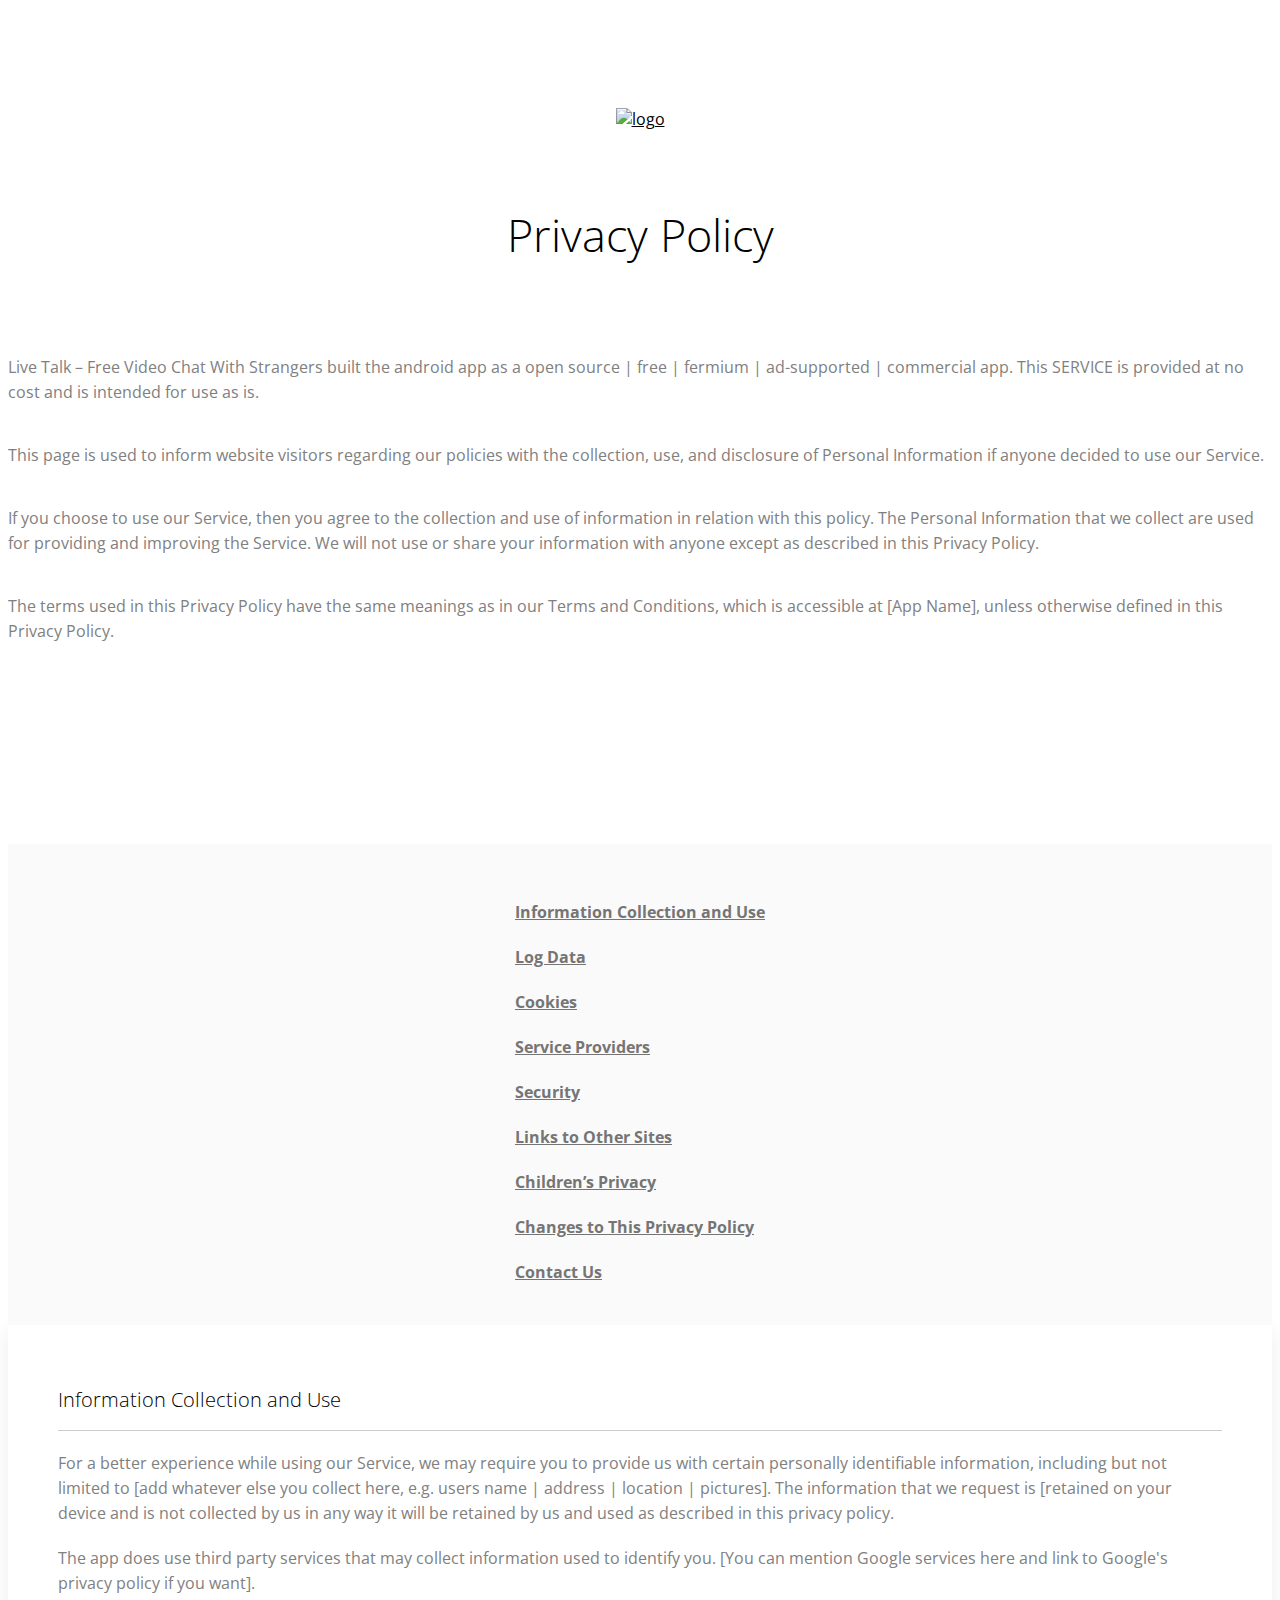
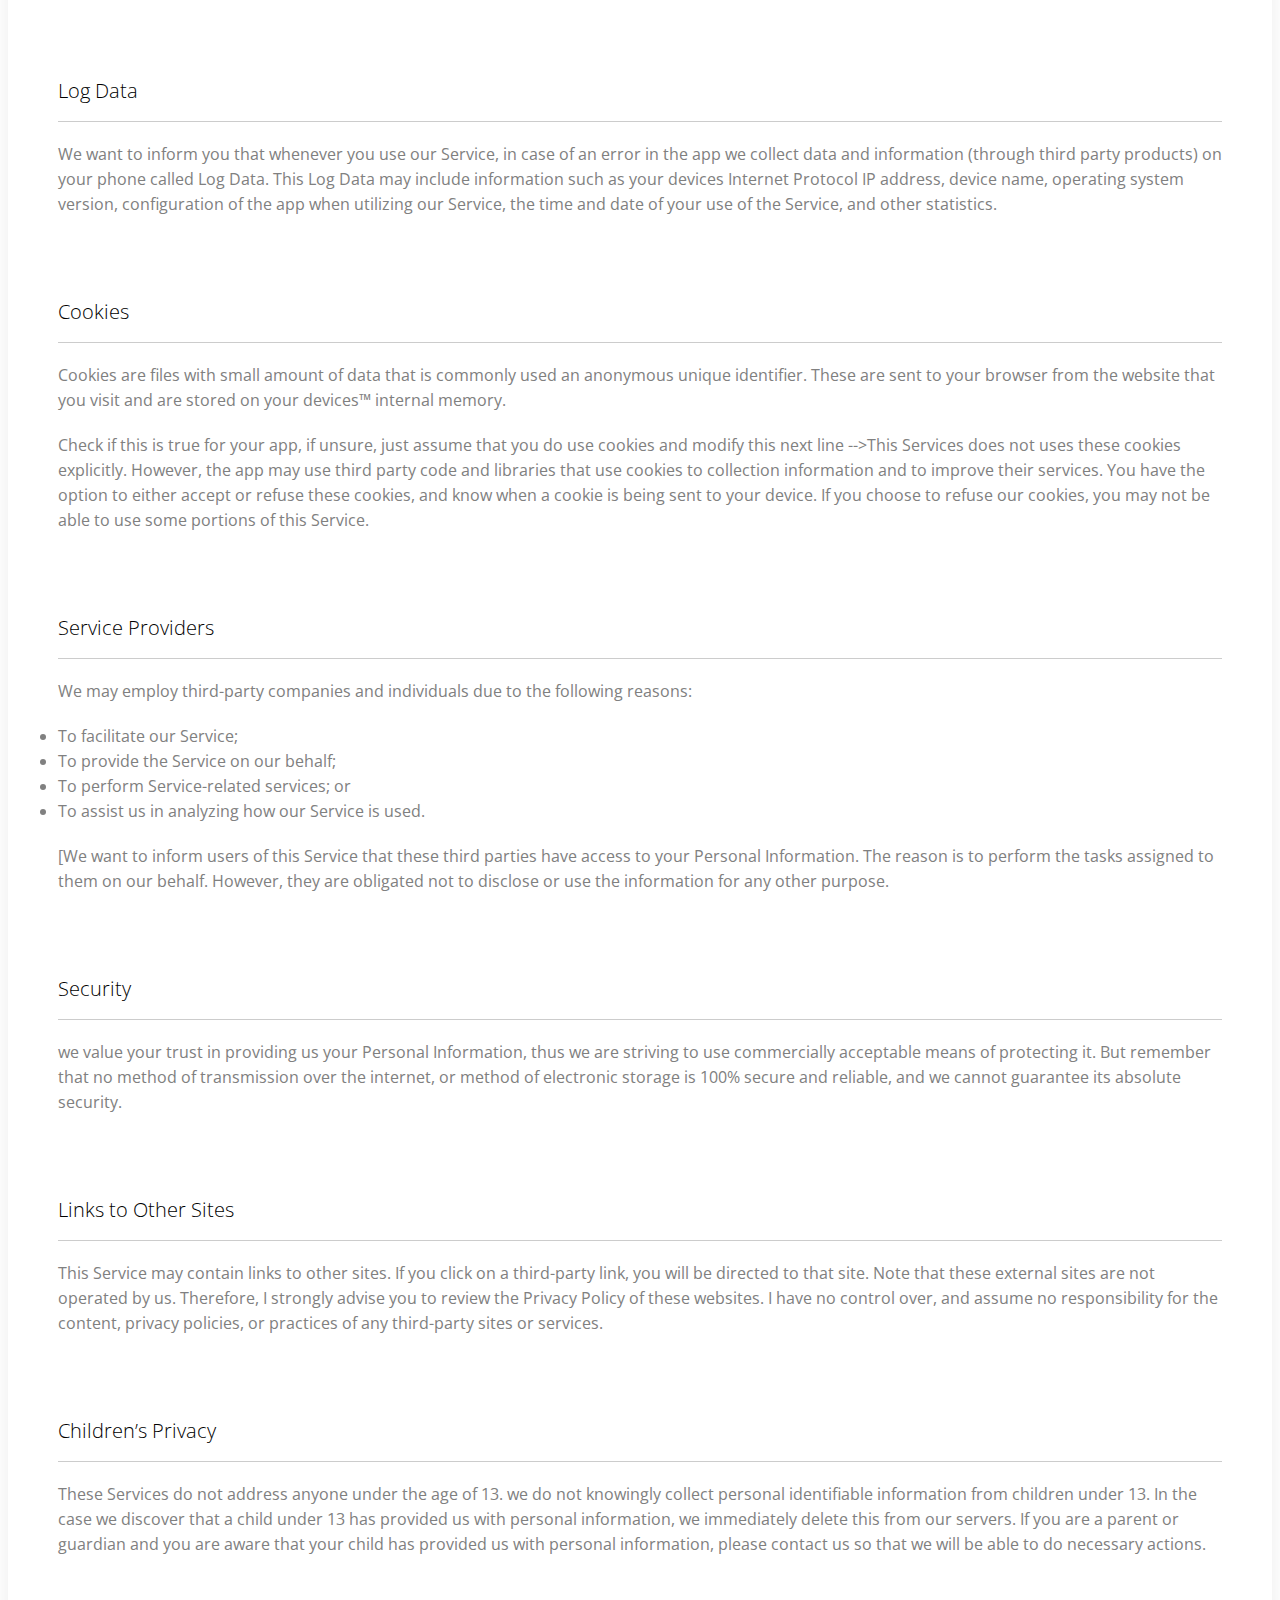
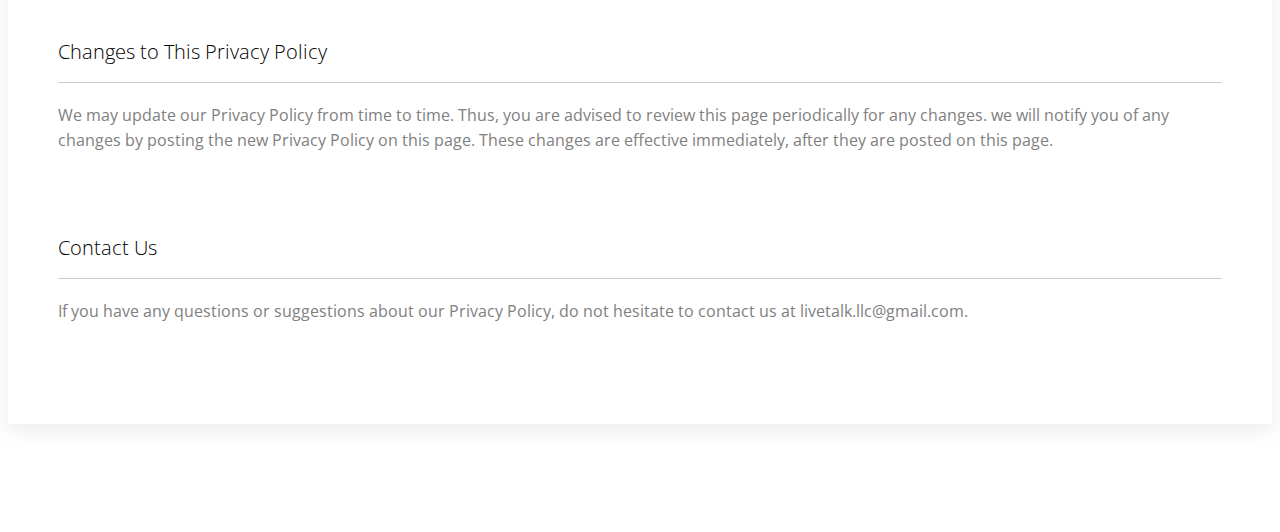
==== privacy-policy.html @ 338dd86b "replace name" ====
<!-- 
THEME: Live Talk – Free Video Chat With Strangers
VERSION: 1.0.0
AUTHOR: Themefisher

HOMEPAGE: https://themefisher.com/products/small-apps-free-app-landing-page-template/
DEMO: https://demo.themefisher.com/small-apps/
GITHUB: https://github.com/themefisher/Small-Apps-Bootstrap-App-Landing-Template

Get HUGO Version : https://themefisher.com/products/small-apps-hugo-app-landing-theme/

WEBSITE: https://themefisher.com
TWITTER: https://twitter.com/themefisher
FACEBOOK: https://www.facebook.com/themefisher
-->

<!DOCTYPE html>
<html lang="en">
<head>

  <!-- Basic Page Needs
  ================================================== -->
  <meta charset="utf-8">
  <title>Live Talk – Free Video Chat With Strangers</title>

  <!-- Mobile Specific Metas
  ================================================== -->
  <meta http-equiv="X-UA-Compatible" content="IE=edge">
  <meta name="description" content="Live Talk – Free Video Chat With Strangers">
  <meta name="viewport" content="width=device-width, initial-scale=1.0, maximum-scale=5.0">
  <meta name="author" content="Livetalk LLC.">
  <meta name="generator" content="Live Talk – Free Video Chat With Strangers">

  <!-- Favicon -->
  <link rel="shortcut icon" type="image/x-icon" href="images/logo_white.png" />
  
  <!-- PLUGINS CSS STYLE -->
  <link rel="stylesheet" href="plugins/bootstrap/bootstrap.min.css">
  <link rel="stylesheet" href="plugins/themify-icons/themify-icons.css">
  <link rel="stylesheet" href="plugins/slick/slick.css">
  <link rel="stylesheet" href="plugins/slick/slick-theme.css">
  <link rel="stylesheet" href="plugins/fancybox/jquery.fancybox.min.css">
  <link rel="stylesheet" href="plugins/aos/aos.css">

  <!-- CUSTOM CSS -->
  <link href="css/style.css" rel="stylesheet">

</head>

<body class="body-wrapper" data-spy="scroll" data-target=".privacy-nav">

<!--================================
=            Page Title            =
=================================-->

<section class="section page-title">
	<div class="container">
		<div class="row">
			<div class="col-sm-12 m-auto">
                <div class="logo">
                    <a href="index.html"><img src="images/logo.png" alt="logo"></a>
                </div>
                <br>
                <br>
				<!-- Page Title -->
				<h1>Privacy Policy</h1>
				<!-- Page Description -->
                <br>
                <br>
				<p align="left">Live Talk – Free Video Chat With Strangers built the android app as a open source | free | fermium | ad-supported | commercial app. This SERVICE is provided at no cost and is intended for use as is.</p>
                <br>
                <p align="left">This page is used to inform website visitors regarding our policies with the collection, use, and disclosure of Personal Information if anyone decided to use our Service.</p>
                <br>
                <p align="left">If you choose to use our Service, then you agree to the collection and use of information in relation with this policy. The Personal Information that we collect are used for providing and improving the Service. We will not use or share your information with anyone except as described in this Privacy Policy.</p>
                <br>
                <p align="left">The terms used in this Privacy Policy have the same meanings as in our Terms and Conditions, which is accessible at [App Name], unless otherwise defined in this Privacy Policy.</p>
			</div>
		</div>
	</div>
</section>

<!--====  End of Page Title  ====-->


<!--====================================
=            Privacy Policy            =
=====================================-->
<section class="privacy section pt-0">
	<div class="container">
		<div class="row">
			<div class="col-lg-4">
				<nav class="privacy-nav">
					<ul>
						<li><a class="nav-link scrollTo" href="#Information Collection and Use" class="scrollTo"> Information Collection and Use</a></li>
						<li><a class="nav-link scrollTo" href="#Log Data" class="scrollTo"> Log Data</a></li>
						<li><a class="nav-link scrollTo" href="#Cookies" class="scrollTo"> Cookies</a></li>
						<li><a class="nav-link scrollTo" href="#Service Providers" class="scrollTo"> Service Providers</a></li>
						<li><a class="nav-link scrollTo" href="#Security" class="scrollTo"> Security</a></li>
						<li><a class="nav-link scrollTo" href="#Links to Other Sites" class="scrollTo"> Links to Other Sites</a></li>
						<li><a class="nav-link scrollTo" href="#Children’s Privacy" class="scrollTo"> Children’s Privacy</a></li>
						<li><a class="nav-link scrollTo" href="#Changes to This Privacy Policy" class="scrollTo"> Changes to This Privacy Policy</a></li>
						<li><a class="nav-link scrollTo" href="#Contact Us" class="scrollTo"> Contact Us</a></li>
					</ul>
				</nav>
			</div>
			<div class="col-lg-8">
				<div class="block">
					<!-- User License -->
					<div id="Information Collection and Use" class="policy-item">
						<div class="title">
							<h3>Information Collection and Use</h3>
						</div>
						<div class="policy-details">
							<p>For a better experience while using our Service, we may require you to provide us with certain personally identifiable information, including but not limited to [add whatever else you collect here, e.g. users name | address | location | pictures]. The information that we request is [retained on your device and is not collected by us in any way it will be retained by us and used as described in this privacy policy.</p>
							<p>The app does use third party services that may collect information used to identify you. [You can mention Google services here and link to Google's privacy policy if you want]. </p>
						</div>
					</div>
					<!-- Disclaimer -->
					<div id="Log Data" class="policy-item">
						<div class="title">
							<h3>Log Data</h3>
						</div>
						<div class="policy-details">
							<p>We want to inform you that whenever you use our Service, in case of an error in the app we collect data and information (through third party products) on your phone called Log Data. This Log Data may include information such as your devices Internet Protocol IP address, device name, operating system version, configuration of the app when utilizing our Service, the time and date of your use of the Service, and other statistics.</p>
						</div>
					</div>
					<!-- Limitations -->
					<div id="Cookies" class="policy-item">
						<div class="title">
							<h3>Cookies</h3>
						</div>
						<div class="policy-details">
							<p>Cookies are files with small amount of data that is commonly used an anonymous unique identifier. These are sent to your browser from the website that you visit and are stored on your devices™ internal memory.</p>
							<p>Check if this is true for your app, if unsure, just assume that you do use cookies and modify this next line -->This Services does not uses these cookies explicitly. However, the app may use third party code and libraries that use cookies to collection information and to improve their services. You have the option to either accept or refuse these cookies, and know when a cookie is being sent to your device. If you choose to refuse our cookies, you may not be able to use some portions of this Service.</p>
						</div>
					</div>
					<!-- Governing Law -->
					<div id="Service Providers" class="policy-item">
						<div class="title">
							<h3>Service Providers</h3>
						</div>
						<div class="policy-details">
							<p>We may employ third-party companies and individuals due to the following reasons:</p>
							<li>To facilitate our Service;</li>
							<li>To provide the Service on our behalf;</li>
							<li>To perform Service-related services; or</li>
							<li>To assist us in analyzing how our Service is used.</li>
                            <p></p>
							<p>[We want to inform users of this Service that these third parties have access to your Personal Information. The reason is to perform the tasks assigned to them on our behalf. However, they are obligated not to disclose or use the information for any other purpose.</p>
						</div>
					</div>
					<!-- Governing Law -->
					<div id="Security" class="policy-item">
						<div class="title">
							<h3>Security</h3>
						</div>
						<div class="policy-details">
							<p>we value your trust in providing us your Personal Information, thus we are striving to use commercially acceptable means of protecting it. But remember that no method of transmission over the internet, or method of electronic storage is 100% secure and reliable, and we cannot guarantee its absolute security.</p>
						</div>
					</div>
					<!-- Governing Law -->
					<div id="Links to Other Sites" class="policy-item">
						<div class="title">
							<h3>Links to Other Sites</h3>
						</div>
						<div class="policy-details">
							<p>This Service may contain links to other sites. If you click on a third-party link, you will be directed to that site. Note that these external sites are not operated by us. Therefore, I strongly advise you to review the Privacy Policy of these websites. I have no control over, and assume no responsibility for the content, privacy policies, or practices of any third-party sites or services.</p>
						</div>
					</div>
					<!-- Governing Law -->
					<div id="Children’s Privacy" class="policy-item">
						<div class="title">
							<h3>Children’s Privacy</h3>
						</div>
						<div class="policy-details">
							<p>These Services do not address anyone under the age of 13. we do not knowingly collect personal identifiable information from children under 13. In the case we discover that a child under 13 has provided us with personal information, we immediately delete this from our servers. If you are a parent or guardian and you are aware that your child has provided us with personal information, please contact us so that we will be able to do necessary actions.</p>
						</div>
					</div>
					<!-- Governing Law -->
					<div id="Changes to This Privacy Policy" class="policy-item">
						<div class="title">
							<h3>Changes to This Privacy Policy</h3>
						</div>
						<div class="policy-details">
                            <p>We may update our Privacy Policy from time to time. Thus, you are advised to review this page periodically for any changes. we will notify you of any changes by posting the new Privacy Policy on this page. These changes are effective immediately, after they are posted on this page.</p>
						</div>
					</div>
					<!-- Governing Law -->
					<div id="Contact Us" class="policy-item">
						<div class="title">
							<h3>Contact Us</h3>
						</div>
						<div class="policy-details">
							<p>If you have any questions or suggestions about our Privacy Policy, do not hesitate to contact us at livetalk.llc@gmail.com.</p>
						</div>
					</div>
				</div>
			</div>
		</div>
	</div>
</section>
<!--====  End of Privacy Policy  ====-->

<!--============================
=            Footer            =
=============================-->

  <!-- To Top -->
  <div class="scroll-top-to">
    <i class="ti-angle-up"></i>
  </div>
  
  <!-- JAVASCRIPTS -->
  <script src="plugins/jquery/jquery.min.js"></script>
  <script src="plugins/bootstrap/bootstrap.min.js"></script>
  <script src="plugins/slick/slick.min.js"></script>
  <script src="plugins/fancybox/jquery.fancybox.min.js"></script>
  <script src="plugins/syotimer/jquery.syotimer.min.js"></script>
  <script src="plugins/aos/aos.js"></script>
  <!-- google map -->
  <script src="https://maps.googleapis.com/maps/api/js?key=AIzaSyAgeuuDfRlweIs7D6uo4wdIHVvJ0LonQ6g"></script>
  <script src="plugins/google-map/gmap.js"></script>
  
  <script src="js/script.js"></script>
</body>

</html>
---- css/style.css ----
/*
THEME: Live Talk – Free Video Chat With Strangers
VERSION: 1.0.0
AUTHOR: Themefisher

HOMEPAGE: https://themefisher.com/products/small-apps-free-app-landing-page-template/
DEMO: https://demo.themefisher.com/small-apps/
GITHUB: https://github.com/themefisher/Small-Apps-Bootstrap-App-Landing-Template

Get HUGO Version : https://themefisher.com/products/small-apps-hugo-app-landing-theme/

WEBSITE: https://themefisher.com
TWITTER: https://twitter.com/themefisher
FACEBOOK: https://www.facebook.com/themefisher
*/
/*=== MEDIA QUERY ===*/
@import url("https://fonts.googleapis.com/css?family=Lora:400,400i|Open+Sans:300,400,600,700,800");
body {
  font-family: "Open Sans", sans-serif;
  -webkit-font-smoothing: antialiased;
}

h1, h2, h3, h4, h5, h6 {
  font-family: "Open Sans", sans-serif;
  color: #000;
  font-weight: 300;
}

h1 {
  font-size: 45px;
  line-height: 61px;
}

h2 {
  font-size: 40px;
  line-height: 50px;
}

h3 {
  font-size: 20px;
  line-height: 30px;
}

p, li, blockquote, label {
  font-size: 16px;
  letter-spacing: 0;
  line-height: 25px;
  color: #808080;
  margin-bottom: 0;
}

cite {
  font-size: 14px;
  font-style: normal;
}

.lora {
  font-family: "Lora", serif;
  font-style: italic;
}

.form-control::-webkit-input-placeholder {
  color: #808080;
  line-height: 25px;
  font-size: 16px;
}

ul.app-badge {
  margin-bottom: 60px;
}

ul.app-badge li a img {
  width: 150px;
  height: auto;
}

@media (max-width: 400px) {
  ul.app-badge li {
    margin-bottom: 10px;
  }
}

ul.post-tag {
  margin-bottom: 20px;
}

ul.post-tag li {
  font-size: 14px;
}

ul.post-tag li img {
  width: 25px;
  height: 25px;
  border-radius: 100%;
  margin-right: 5px;
}

ul.post-tag li a {
  font-size: 14px;
}

ul.post-tag li:last-child {
  margin-left: 25px;
}

ul.social-links {
  margin-bottom: 0;
}

ul.social-links li:first-child a {
  padding-left: 0;
}

ul.social-links li a {
  padding: 0 15px;
  display: block;
}

ul.social-links li a i {
  font-size: 20px;
  color: #000;
}

body {
  overflow-x: hidden;
}

.shadow, .service .service-box, .founder img, .team-sm .image img, .job-list .block, .privacy .block, .user-login .block .image img, .coming-soon .block .count-down .syotimer-cell {
  box-shadow: 0 7px 20px 0 rgba(0, 0, 0, 0.08);
}

.overlay:before {
  content: '';
  background: rgba(105, 140, 230, 0.1);
  position: absolute;
  top: 0;
  left: 0;
  right: 0;
  bottom: 0;
}

a {
  font-size: inherit;
  color: inherit;
}

a:focus,
a:hover {
  color: #2e7eed;
  text-decoration: none;
}

.bg-gray {
  background: #fafafa;
}

.bg-blue {
  background: #2e7eed;
}

.bg-1 {
  background: url(../images/background/promo-video-back.jpg) fixed no-repeat;
  background-size: cover;
}

.bg-coming-soon {
  background: url(../images/background/comming-soon.jpg) fixed no-repeat;
  background-size: cover;
  background-position: bottom;
}

.section {
  padding: 100px 0;
}

.section-title {
  text-align: center;
  margin-bottom: 80px;
}

.section-title h2 {
  font-size: 35px;
  margin-bottom: 13px;
}

.section-title p {
  width: 50%;
  margin: 0 auto;
}

@media (max-width: 480px) {
  .section-title p {
    width: 100%;
  }
}

.page-title {
  text-align: center;
}

.video {
  position: relative;
}

.video:before {
  border-radius: 3px;
}

.video img {
  width: 100%;
  border-radius: 8px;
}

.video .video-button {
  position: absolute;
  left: 0;
  top: 0;
  display: flex;
  justify-content: center;
  align-items: center;
  width: 100%;
  height: 100%;
}

.video .video-box a {
  width: 100%;
  height: 100%;
  display: flex;
  justify-content: center;
  align-items: center;
}

.video .video-box a i {
  height: 125px;
  width: 125px;
  font-size: 40px;
  background: #2e7eed;
  border-radius: 100%;
  color: #fff;
  line-height: 125px;
  text-align: center;
}

@media (max-width: 992px) {
  .video .video-box a i {
    height: 80px;
    width: 80px;
    line-height: 80px;
    font-size: 22px;
  }
}

.video .video-box a iframe {
  width: 100%;
  height: 100%;
}

.form-control.main {
  background: #fff;
  padding: 15px 20px;
  height: 48px;
  margin-bottom: 20px;
  border: 1px solid #cccccc;
  font-size: 14px;
}

.form-control.main:focus {
  border: 1px solid #2e7eed;
  box-shadow: none;
}

textarea.form-control.main {
  height: initial;
}

.form-control::-webkit-input-placeholder {
  color: #808080;
  font-size: 14px;
}

.left {
  overflow: hidden;
}

.left img {
  margin-left: -40px;
}

@media (max-width: 768px) {
  .left img {
    margin-left: 0;
    margin-bottom: 30px;
  }
}

.right {
  overflow: hidden;
}

.right img {
  margin-left: 40px;
}

@media (max-width: 768px) {
  .right img {
    margin-left: 0;
  }
}

.hide-overflow, .service {
  overflow: hidden;
}

.nav-up {
  top: -70px;
}

button:focus,
.slick-slide:focus {
  outline: 0;
}

.btn {
  text-transform: uppercase;
}

.btn-download {
  padding: 20px 35px;
  font-size: 14px;
  background: #fff;
  color: #2e7eed;
}

.btn-download span {
  margin-left: 5px;
  font-size: 20px;
}

.btn-main {
  padding: 25px 45px;
  border-radius: 3px;
  background: #2e7eed;
  color: #fff;
  outline: none;
}

.btn-main:hover {
  color: #fff;
}

.btn-main:focus {
  color: #fff;
  box-shadow: none;
}

.btn-main-md {
  padding: 17px 38px;
  border-radius: 3px;
  background: #2e7eed;
  color: #fff;
  outline: none;
}

.btn-main-md:hover {
  color: #fff;
}

.btn-main-md:focus {
  color: #fff;
  box-shadow: none;
}

.btn-main-sm {
  padding: 15px 35px;
  border-radius: 3px;
  background: #2e7eed;
  color: #fff;
  outline: none;
  font-size: 14px;
}

.btn-main-sm:hover {
  color: #fff;
}

.btn-main-sm:focus {
  color: #fff;
  box-shadow: none;
}

.btn-white {
  background: white;
  color: #2e7eed;
}

.btn-rounded-icon {
  border-radius: 100px;
  color: #fff;
  border: 1px solid #fff;
  padding: 13px 50px;
}

.main-nav {
  background: #fff;
  z-index: 1;
}

.main-nav .navbar-brand {
  padding: 0;
}

.main-nav .navbar-nav .nav-item {
  position: relative;
  font-family: "Open Sans", sans-serif;
}

.main-nav .navbar-nav .nav-item .nav-link {
  position: relative;
  text-align: center;
  font-size: 13px;
  text-transform: uppercase;
  font-weight: 600;
  color: #000;
  padding-left: 20px;
  padding-right: 20px;
  line-height: 45px;
}

@media (max-width: 992px) {
  .main-nav .navbar-nav .nav-item .nav-link {
    line-height: 25px;
  }
}

.main-nav .navbar-nav .nav-item .nav-link span i {
  font-size: 11px;
}

.main-nav .navbar-nav .nav-item.active .nav-link {
  color: #2e7eed;
}

.main-nav .navbar-nav .nav-item.active .nav-link:before {
  content: '';
  background: #2e7eed;
  width: 60%;
  height: 2px;
  position: absolute;
  top: 0;
  left: 20%;
}

@media (max-width: 992px) {
  .main-nav .navbar-nav .nav-item.active .nav-link:before {
    display: none;
  }
}

.main-nav .dropdown {
  position: relative;
}

.main-nav .dropdown .open > a,
.main-nav .dropdown .open > a:focus,
.main-nav .dropdown .open > a:hover {
  background: transparent;
}

.main-nav .dropdown.full-width .dropdown-menu {
  left: 0 !important;
  right: 0 !important;
}

@media (max-width: 992px) {
  .main-nav .dropdown {
    -webkit-transform: none;
            transform: none;
    left: auto;
    position: relative;
    text-align: center;
  }
}

.main-nav .dropdown .dropdown-menu {
  border-radius: 0;
  padding: 0;
  border: 0;
  box-shadow: 0 8px 30px rgba(0, 0, 0, 0.05);
  display: none;
  margin-top: 0;
}

.main-nav .dropdown .dropdown-menu.show {
  display: block;
}

@media (max-width: 992px) {
  .main-nav .dropdown .dropdown-menu {
    text-align: center;
    float: left !important;
    width: 100%;
    margin: 0;
  }
}

.main-nav .dropdown .dropdown-menu .dropdown-item {
  font-size: 13px;
  padding: 3px 22px;
  transition: .3s ease;
}

.main-nav .dropdown .dropdown-menu .dropdown-item.active, .main-nav .dropdown .dropdown-menu .dropdown-item.focus, .main-nav .dropdown .dropdown-menu .dropdown-item:focus, .main-nav .dropdown .dropdown-menu .dropdown-item:hover {
  background-color: transparent;
  color: #2e7eed;
}

.main-nav .dropdown .dropdown-menu li:first-child {
  margin-top: 10px;
}

.main-nav .dropdown .dropdown-menu li:last-child {
  margin-bottom: 10px;
}

@media (min-width: 992px) {
  .main-nav .dropdown .dropdown-menu {
    position: absolute;
    display: block;
    visibility: hidden;
    opacity: 0;
    -webkit-transform: translateY(10px);
            transform: translateY(10px);
    transition: visibility 0.2s, opacity 0.2s, -webkit-transform 500ms cubic-bezier(0.43, 0.26, 0.11, 0.99);
    transition: visibility 0.2s, opacity 0.2s, transform 500ms cubic-bezier(0.43, 0.26, 0.11, 0.99);
    transition: visibility 0.2s, opacity 0.2s, transform 500ms cubic-bezier(0.43, 0.26, 0.11, 0.99), -webkit-transform 500ms cubic-bezier(0.43, 0.26, 0.11, 0.99);
  }
  .main-nav .dropdown:hover > .dropdown-menu {
    opacity: 1;
    visibility: visible;
    color: #777;
    -webkit-transform: translateY(0px);
            transform: translateY(0px);
  }
}

.dropdown-submenu.active > a,
.dropdown-submenu:hover > a {
  color: #2e7eed;
}

.dropleft .dropdown-menu,
.dropright .dropdown-menu {
  margin: 0;
}

.dropdown-toggle::after {
  display: none;
}

.dropleft .dropdown-toggle::before,
.dropright .dropdown-toggle::after {
  font-weight: bold;
  font-family: "themify";
  border: 0;
  font-size: 8px;
  vertical-align: 1px;
}

.dropleft .dropdown-toggle::before {
  content: "\e64a";
  margin-right: 5px;
}

.dropright .dropdown-toggle::after {
  content: "\e649";
  margin-left: 5px;
}

.navbar-toggler:focus,
.navbar-toggler:hover {
  outline: none;
}

.footer-main {
  padding: 92px 0;
  background: #1a1b1f;
}

@media (max-width: 768px) {
  .footer-main {
    padding: 50px 0;
  }
}

.footer-main .block img {
  margin-bottom: 20px;
}

.footer-main .block img #small-Apps {
  fill: red;
}

.footer-main .block ul.social-icon li a {
  text-decoration: none;
  display: block;
  width: 38px;
  height: 38px;
  border-radius: 100%;
  background: #3f3f43;
  color: #fff;
  text-align: center;
  line-height: 38px;
}

@media (max-width: 768px) {
  .footer-main .block {
    margin-bottom: 40px;
  }
}

.footer-main .block-2 h6 {
  font-weight: bold;
  font-size: 14px;
  text-transform: uppercase;
  color: #fff;
  margin-bottom: 25px;
}

.footer-main .block-2 ul {
  padding: 0;
}

.footer-main .block-2 ul li {
  margin-bottom: 10px;
  list-style: none;
}

.footer-main .block-2 ul li a {
  font-size: 14px;
  color: #6f6f71;
  transition: .2s ease;
}

.footer-main .block-2 ul li a:hover {
  color: #fff;
}

.footer-classic {
  background: #fafafa;
  text-align: center;
  padding: 110px 0;
}

.footer-classic ul.social-icons {
  margin-bottom: 30px;
}

@media (max-width: 480px) {
  .footer-classic ul.social-icons li {
    margin-bottom: 10px;
  }
}

.footer-classic ul.social-icons li a {
  padding: 0 20px;
  display: block;
}

.footer-classic ul.social-icons li a i {
  font-size: 25px;
  color: #000;
}

.footer-classic ul.footer-links li a {
  padding: 0 10px;
  display: block;
  font-weight: bold;
  text-transform: uppercase;
  font-size: 14px;
  color: #000;
}

.scroll-top-to {
  position: fixed;
  right: 20px;
  bottom: 50px;
  width: 40px;
  height: 40px;
  line-height: 40px;
  text-align: center;
  background: #2e7eed;
  color: #fff;
  transition: 0.3s;
  z-index: 999556;
  cursor: pointer;
  display: none;
}

.scroll-top-to:hover {
  background: #333;
}

@media (max-width: 768px) {
  .scroll-top-to {
    bottom: 15px;
    right: 15px;
    width: 35px;
    height: 35px;
    line-height: 35px;
  }
}

.call-to-action-app {
  text-align: center;
}

.call-to-action-app h2,
.call-to-action-app p,
.call-to-action-app a {
  color: #fff !important;
}

.call-to-action-app p {
  margin-bottom: 60px;
}

.call-to-action-app ul li {
  margin: 10px;
}

@media (max-width: 480px) {
  .call-to-action-app ul li {
    margin-left: 0;
    margin-bottom: 10px;
  }
}

.call-to-action-app ul li:first-child {
  margin-left: 0;
}

.call-to-action-app ul li a i {
  font-size: 20px;
  margin-right: 5px;
}

.cta-hire {
  background: #FAFAFA;
}

.cta-hire p {
  width: 65%;
  margin: 0 auto;
}

.cta-hire h2,
.cta-hire p {
  margin-bottom: 20px;
}

.cta-community {
  margin-bottom: 50px;
  padding: 40px 100px;
}

@media (max-width: 992px) {
  .cta-community {
    padding: 40px;
  }
}

.jd-modal .modal-content {
  padding: 25px;
  text-align: left;
  background: #fafafa;
}

.jd-modal .modal-content .modal-header .modal-title {
  color: #000;
}

.jd-modal .modal-content .modal-body .block-2 {
  display: flex;
  margin-bottom: 70px;
}

.jd-modal .modal-content .modal-body .block-2 .title {
  width: 30%;
}

.jd-modal .modal-content .modal-body .block-2 .title p {
  color: #000;
}

.jd-modal .modal-content .modal-body .block-2 .details {
  width: 70%;
}

.jd-modal .modal-content .modal-body .block-2 .details ul {
  padding-left: 0;
  margin: 0;
}

.jd-modal .modal-content .modal-body .block-2 .details ul li {
  list-style: none;
  margin-bottom: 5px;
}

.jd-modal .modal-content .modal-body .block-2 .details ul li span {
  padding-right: 5px;
  color: #000;
}

.jd-modal .modal-content .modal-body .form-title {
  margin-bottom: 30px;
}

.banner {
  padding: 100px 0;
}

.banner .block h1 {
  margin-bottom: 13px;
}

.banner .block p {
  font-size: 20px;
  margin-bottom: 30px;
}

.banner .block .video {
  width: 80%;
  margin: 0 auto;
}

@media (max-width: 768px) {
  .banner .block .video {
    width: 100%;
  }
}

.banner .block ul.clients-logo {
  margin-top: 30px;
}

.banner .block ul.clients-logo li {
  margin-left: 30px;
}

@media (max-width: 480px) {
  .banner .block ul.clients-logo li {
    margin-bottom: 20px;
  }
}

.banner .block ul.clients-logo li:first-child {
  margin-left: 0;
}

.slider {
  padding: 180px 0 300px;
  text-align: center;
  position: relative;
  overflow: hidden;
}

.slider .block {
  position: relative;
}

.slider .block h1,
.slider .block h3 {
  color: #fff;
}

.slider .block .download {
  margin-top: 20px;
}

.slider .block .image-content {
  text-align: center;
}

.slider .block .image-content img {
  margin-top: 100px;
  margin-bottom: -200px;
}

.slider:before {
  content: '';
  position: absolute;
  bottom: 0;
  right: 0;
  border-bottom: 290px solid #fff;
  border-left: 2000px solid transparent;
  width: 0;
}

.services .service-block {
  background: #fff;
  padding: 30px 40px;
  margin-bottom: 30px;
  border-radius: 5px;
}

.services .service-block:last-child {
  margin-bottom: 0;
}

@media (max-width: 480px) {
  .services .service-block:last-child {
    margin-bottom: 30px;
  }
}

.services .service-block h3 {
  line-height: 30px;
  text-transform: capitalize;
  font-size: 16px;
  font-weight: 500;
}

.services .service-block i {
  font-size: 30px;
  color: #2e7eed;
  margin-bottom: 15px;
  display: inline-block;
}

.services .service-block p {
  margin-bottom: 0;
  font-size: 14px;
  line-height: 20px;
}

.services .app-preview {
  display: flex;
  justify-content: center !important;
}

.services .app-preview img {
  height: 500px;
  width: auto;
}

@media (max-width: 992px) {
  .services .col-lg-4.m-auto {
    display: none;
  }
}

@media (max-width: 768px) {
  .service .service-thumb {
    width: 80%;
    margin: 0 auto;
  }
}

.service .service-box {
  padding: 20px;
  background: #fff;
  border-radius: 4px;
}

@media (max-width: 768px) {
  .service .service-box {
    width: 80%;
    margin: 0 auto;
  }
}

.service .service-box .service-item {
  text-align: center;
  padding: 10px;
  margin: 20px 0;
}

.service .service-box .service-item i {
  font-size: 20px;
  color: #2e7eed;
  display: inline-block;
  margin-bottom: 10px;
}

.service .service-box .service-item p {
  font-size: 14px;
}

.feature .feature-content h2,
.feature .feature-content p {
  margin-bottom: 25px;
}

@media (max-width: 768px) {
  .feature .feature-content h2,
  .feature .feature-content p {
    text-align: center;
  }
}

@media (max-width: 768px) {
  .feature .testimonial {
    text-align: center;
  }
}

.feature .testimonial p {
  font-family: "Lora", serif;
  margin-bottom: 10px;
  font-style: italic;
  color: #242424;
}

.feature .testimonial ul.meta li {
  font-size: 12px;
  margin-right: 10px;
}

.feature .testimonial ul.meta li img {
  height: 40px;
  width: 40px;
  border-radius: 100%;
}

@media (max-width: 480px) {
  .app-features .app-feature {
    margin-bottom: 30px;
  }
}

.app-features .app-explore {
  display: flex;
  justify-content: center !important;
  margin-bottom: 40px;
}

.banner-full .image {
  display: flex;
  justify-content: center;
}

.banner-full .image img {
  height: 625px;
}

@media (max-width: 768px) {
  .banner-full .image {
    margin-bottom: 30px;
  }
}

@media (max-width: 768px) {
  .banner-full .block {
    text-align: center;
  }
}

.banner-full .block .logo {
  margin-bottom: 40px;
}

.banner-full .block h1 {
  margin-bottom: 40px;
}

.banner-full .block p {
  font-size: 20px;
  margin-bottom: 50px;
}

.banner-full .block .app {
  margin-bottom: 20px;
}

.video-promo {
  padding: 150px 0;
}

.video-promo .content-block {
  width: 60%;
  margin: 0 auto;
  text-align: center;
}

.video-promo .content-block h2 {
  font-size: 30px;
  color: #fff;
}

.video-promo .content-block p {
  margin-bottom: 30px;
}

.video-promo .content-block a i.video {
  height: 125px;
  width: 125px;
  background: #2e7eed;
  display: inline-block;
  font-size: 40px;
  color: #fff;
  text-align: center;
  line-height: 125px;
  border-radius: 100%;
}

.video-promo .content-block a:focus {
  outline: 0;
}

.testimonial .testimonial-slider .item {
  padding-bottom: 10px;
}

.testimonial .testimonial-slider .item .block {
  padding: 40px;
  text-align: center;
  margin: 10px;
  border-radius: 5px;
}

.testimonial .testimonial-slider .item .block .image {
  margin-top: 30px;
  margin-bottom: 5px;
  width: 100%;
  display: flex;
  justify-content: center;
}

@media (max-width: 768px) {
  .testimonial .testimonial-slider .item .block .image {
    flex-grow: 1;
  }
}

.testimonial .testimonial-slider .item .block .image img {
  height: 40px;
  width: 40px;
  border-radius: 100%;
}

.testimonial .testimonial-slider .item .block p {
  font-family: "Lora", serif;
  font-style: italic;
  color: #888888;
}

.testimonial .testimonial-slider .item .block cite {
  font-style: normal;
  font-size: 14px;
  color: #161616;
}

.testimonial .testimonial-slider .owl-dots .owl-dot:hover span {
  background: #2e7eed;
}

.testimonial .testimonial-slider .owl-dots .owl-dot.active span {
  background: #2e7eed;
}

/* homepage 3 */
.gradient-banner {
  padding: 100px 0 170px;
  position: relative;
  overflow: hidden;
}

.gradient-banner::before {
  position: absolute;
  content: '';
  bottom: 0;
  left: 50%;
  -webkit-transform: translateX(-50%);
          transform: translateX(-50%);
  width: 200%;
  height: 200%;
  border-radius: 50%;
  background-image: linear-gradient(45deg, #009EC5 0%, #2e7eed 20%, #02225B 50%);
}

.pull-top {
  margin-top: -100px;
}

.shapes-container {
  position: absolute;
  overflow: hidden;
  top: 0;
  left: 0;
  right: 0;
  bottom: 0;
}

.shapes-container .shape {
  position: absolute;
}

.shapes-container .shape::before {
  content: '';
  top: 0;
  bottom: 0;
  left: 0;
  right: 0;
  background-color: rgba(255, 255, 255, 0.1);
  -webkit-transform: rotate(-35deg);
          transform: rotate(-35deg);
  position: absolute;
  border-radius: 50px;
}

.shapes-container .shape:nth-child(1) {
  top: 2%;
  left: 11%;
  width: 400px;
  height: 70px;
}

.shapes-container .shape:nth-child(2) {
  top: 14%;
  left: 18%;
  width: 200px;
  height: 15px;
}

.shapes-container .shape:nth-child(3) {
  top: 80%;
  left: 4%;
  width: 300px;
  height: 60px;
}

.shapes-container .shape:nth-child(4) {
  top: 85%;
  left: 15%;
  width: 100px;
  height: 10px;
}

.shapes-container .shape:nth-child(5) {
  top: 5%;
  left: 50%;
  width: 300px;
  height: 25px;
}

.shapes-container .shape:nth-child(6) {
  top: 4%;
  left: 52%;
  width: 200px;
  height: 5px;
}

.shapes-container .shape:nth-child(7) {
  top: 80%;
  left: 70%;
  width: 200px;
  height: 5px;
}

.shapes-container .shape:nth-child(8) {
  top: 55%;
  left: 95%;
  width: 200px;
  height: 5px;
}

.shapes-container .shape:nth-child(9) {
  top: 50%;
  left: 90%;
  width: 300px;
  height: 50px;
}

.shapes-container .shape:nth-child(10) {
  top: 30%;
  left: 60%;
  width: 500px;
  height: 55px;
}

.shapes-container .shape:nth-child(11) {
  top: 60%;
  left: 60%;
  width: 200px;
  height: 5px;
}

.shapes-container .shape:nth-child(12) {
  top: 35%;
  left: 75%;
  width: 200px;
  height: 5px;
}

.shapes-container .shape:nth-child(13) {
  top: 90%;
  left: 40%;
  width: 300px;
  height: 45px;
}

.shapes-container .shape:nth-child(14) {
  top: 54%;
  left: 75%;
  width: 200px;
  height: 5px;
}

.shapes-container .shape:nth-child(15) {
  top: 50%;
  left: 90%;
  width: 200px;
  height: 5px;
}

.shapes-container .shape:nth-child(16) {
  top: 50%;
  left: 81%;
  width: 100px;
  height: 5px;
}

.zindex-1 {
  z-index: 1;
}

hr {
  display: block;
  height: 2px;
  border: 0;
  border-top: 2px solid #2e7eed;
  margin: 1em 0;
  padding: 0;
}

.icon-box {
  height: 80px;
  width: 80px;
  text-align: center;
  background: #2e7eed;
}

.icon-box i {
  line-height: 80px;
  font-size: 30px;
}

.founder {
  margin-bottom: 30px;
}

.founder img {
  border-radius: 5px;
  margin-bottom: 25px;
}

.founder h2 {
  font-size: 30px;
  line-height: 30px;
}

.founder cite {
  font-size: 14px;
  font-style: normal;
}

.founder p {
  margin-top: 10px;
  font-size: 14px;
  margin-bottom: 20px;
}

.team-sm {
  margin-bottom: 30px;
}

.team-sm .image {
  position: relative;
  overflow: hidden;
  margin-bottom: 30px;
}

.team-sm .image img {
  border-radius: 5px;
}

.team-sm .image .social-links {
  position: absolute;
  background: #2e7eed;
  left: 0;
  right: 0;
  text-align: center;
  width: calc(100% - 80px);
  margin: 0 40px;
  border-radius: 4px;
  opacity: 0;
  -webkit-transform: translate3d(0, 10px, 0);
          transform: translate3d(0, 10px, 0);
  transition: 0.3s;
  bottom: 20px;
}

.team-sm .image .social-links ul {
  margin-bottom: 0;
}

.team-sm .image .social-links ul li a {
  display: block;
  padding: 15px;
}

.team-sm .image .social-links ul li a i {
  font-size: 20px;
  color: #fff;
}

.team-sm .image:hover .social-links {
  opacity: 1;
  -webkit-transform: translate3d(0, 0, 0);
          transform: translate3d(0, 0, 0);
}

.team-sm h3 {
  margin-bottom: 0;
}

.team-sm cite {
  font-size: 14px;
  font-style: normal;
}

.team-sm p {
  margin-top: 15px;
}

.featured-article {
  padding: 0 0 50px 0;
}

.featured-article article.featured {
  display: flex;
}

@media (max-width: 768px) {
  .featured-article article.featured {
    flex-wrap: wrap;
  }
}

.featured-article article.featured .image {
  flex-basis: 100%;
  padding: 20px;
}

.featured-article article.featured .image img {
  width: 100%;
  border-radius: 8px;
}

@media (max-width: 768px) {
  .featured-article article.featured .image {
    margin-bottom: 20px;
  }
}

.featured-article article.featured .content {
  margin-left: 30px;
  flex-basis: 100%;
  align-self: center;
}

@media (max-width: 768px) {
  .featured-article article.featured .content {
    text-align: center;
  }
}

.featured-article article.featured .content h2 {
  margin-bottom: 20px;
}

.featured-article article.featured .content h2 a {
  font-size: 30px;
  color: #000;
  display: inline-block;
}

.featured-article article.featured .content h2 a:hover {
  color: #2e7eed;
}

.featured-article article.featured .content p {
  margin-bottom: 25px;
}

.post-sm {
  margin-bottom: 40px;
}

.post-sm .post-thumb {
  margin-bottom: 15px;
  overflow: hidden;
}

.post-sm .post-thumb img {
  transition: .3s ease;
}

.post-sm .post-title {
  margin-bottom: 15px;
}

.post-sm .post-title h3 a {
  color: #000;
  font-size: 20px;
}

.post-sm .post-title h3 a:hover {
  color: #2e7eed;
}

.post-sm:hover .post-thumb img {
  -webkit-transform: scale(1.3);
          transform: scale(1.3);
}

.blog-single .single-post {
  padding-bottom: 70px;
}

.blog-single .single-post .post-body .feature-image {
  margin-bottom: 30px;
}

.blog-single .single-post .post-body .feature-image img {
  width: 100%;
}

.blog-single .single-post .post-body p {
  margin-bottom: 20px;
}

.blog-single .single-post .post-body .quote {
  padding: 30px 0;
  width: 80%;
  margin: 0 auto;
}

@media (max-width: 768px) {
  .blog-single .single-post .post-body .quote {
    width: 80%;
  }
}

.blog-single .single-post .post-body .quote blockquote {
  color: #000;
  padding: 10px 0 10px 30px;
  text-align: left;
  font-size: 30px;
  line-height: 40px;
  border-left: 6px solid #666666;
}

.blog-single .single-post .post-body .post-image {
  width: 60%;
  margin: 0 auto;
  margin-bottom: 20px;
}

.blog-single .about-author h2 {
  padding-bottom: 15px;
  border-bottom: 1px solid #cccccc;
  margin-bottom: 30px;
  font-size: 30px;
}

@media (max-width: 480px) {
  .blog-single .about-author h2 {
    text-align: center;
  }
}

@media (max-width: 480px) {
  .blog-single .about-author .media {
    flex-wrap: wrap;
  }
}

@media (max-width: 480px) {
  .blog-single .about-author .media .image {
    flex-grow: 1;
    width: 100%;
    display: flex;
    justify-content: center;
  }
}

.blog-single .about-author .media .image img {
  width: 150px;
  height: 150px;
  border-radius: 100%;
}

.blog-single .about-author .media .media-body {
  margin-left: 40px;
}

@media (max-width: 480px) {
  .blog-single .about-author .media .media-body {
    flex-grow: 1;
    width: 100%;
    text-align: center;
    margin-left: 0;
    margin-top: 20px;
  }
}

.blog-single .about-author .media .media-body p {
  margin-bottom: 15px;
}

.related-articles .title {
  margin-bottom: 20px;
}

.related-articles .title h2 {
  font-size: 30px;
}

.pagination-nav {
  display: flex;
  justify-content: center;
}

.pagination-nav ul.pagination {
  padding-top: 30px;
}

.pagination-nav ul.pagination li {
  margin-right: 10px;
}

.pagination-nav ul.pagination li a {
  border-radius: 3px;
  padding: 0;
  height: 50px;
  width: 50px;
  line-height: 50px;
  text-align: center;
  border-color: transparent;
  box-shadow: 0px 1px 3px 0px rgba(0, 0, 0, 0.1);
  color: #808080;
  transition: .3s ease-in;
}

.pagination-nav ul.pagination li a:hover {
  background-color: #2e7eed;
  color: #fff;
  border-color: transparent;
}

.pagination-nav ul.pagination .active a {
  background-color: #2e7eed;
  color: #fff;
  border-color: transparent;
}

@media (max-width: 480px) {
  .about .content {
    text-align: center;
  }
}

.about .content h2 {
  margin-bottom: 20px;
  text-transform: capitalize;
}

.about .about-slider .item {
  padding: 20px;
}

.about .about-slider .owl-dots .owl-dot:hover span {
  background: #2e7eed;
}

.about .about-slider .owl-dots .owl-dot.active span {
  background: #2e7eed;
}

.create-stories .block img {
  width: 100%;
  margin-bottom: 20px;
}

.create-stories .block h3 {
  margin-bottom: 10px;
}

@media (max-width: 768px) {
  .create-stories .block {
    margin-bottom: 30px;
  }
}

.quotes .quote-slider h2 {
  font-size: 50px;
}

.quotes .quote-slider cite {
  margin-left: 150px;
  font-style: normal;
}

.clients {
  padding: 50px 0;
}

.clients h3 {
  margin-bottom: 30px;
}

.clients .client-slider .slick-track {
  display: flex;
  align-items: center;
}

.clients .client-slider img {
  max-width: 80%;
}

.investors .block {
  margin-bottom: 30px;
}

.investors .block .image {
  margin-bottom: 20px;
}

.investors .block .image img {
  width: 100%;
  border-radius: 8px;
}

.investors .block h3 {
  margin-bottom: 0;
  line-height: 1;
}

.investors .block p {
  font-size: 14px;
}

.hover-zoom {
  overflow: hidden;
  border-radius: 8px;
}

.hover-zoom img {
  transition: .3s ease;
}

.hover-zoom:hover img {
  -webkit-transform: scale(1.2);
          transform: scale(1.2);
}

.error-page {
  position: fixed;
  height: 100%;
  width: 100%;
}

.error-page .center {
  height: 100%;
  display: flex;
  justify-content: center;
  align-items: center;
}

.error-page .center .block h1 {
  font-size: 200px;
  font-weight: 400;
  line-height: 266px;
  font-family: "Lora", serif;
}

.error-page .center .block p {
  margin-bottom: 50px;
}

.career-featured .block {
  display: flex;
}

@media (max-width: 768px) {
  .career-featured .block {
    flex-wrap: wrap;
  }
}

.career-featured .block .content {
  flex-basis: 100%;
  align-self: center;
}

@media (max-width: 768px) {
  .career-featured .block .content {
    flex-grow: 1;
    width: 100%;
    margin-bottom: 30px;
    text-align: center;
  }
}

.career-featured .block .content h2 {
  margin-bottom: 30px;
}

.career-featured .block .video {
  justify-content: center;
  align-self: center;
  flex-basis: 100%;
  margin-left: 10px;
}

@media (max-width: 768px) {
  .career-featured .block .video {
    flex-grow: 1;
    width: 100%;
  }
}

.company-fun-facts h2 {
  margin-bottom: 60px;
}

.company-fun-facts .fun-fact {
  margin-bottom: 20px;
  text-align: center;
}

.company-fun-facts .fun-fact i {
  font-size: 25px;
  display: inline-block;
  margin-bottom: 10px;
  line-height: 60px;
  height: 60px;
  width: 60px;
  border: 1px solid #000;
  border-radius: 100%;
}

.gallery .image {
  cursor: pointer;
}

.job-list .block {
  padding: 50px 80px;
  background: #fff;
}

.job-list .block h2 {
  margin-bottom: 40px;
  font-size: 30px;
}

.job-list .block .job {
  padding: 50px 10px;
  display: flex;
}

@media (max-width: 768px) {
  .job-list .block .job {
    display: block;
    text-align: center;
  }
}

.job-list .block .job:not(:last-child) {
  border-bottom: 1px solid #cccccc;
}

@media (max-width: 480px) {
  .job-list .block .job {
    flex-wrap: wrap;
  }
}

.job-list .block .job .content {
  flex-basis: 100%;
}

.job-list .block .job .content h3 {
  margin-bottom: 0;
}

.job-list .block .job .apply-button {
  flex-basis: 100%;
  align-self: center;
  text-align: right;
}

@media (max-width: 768px) {
  .job-list .block .job .apply-button {
    margin-top: 20px;
    text-align: center;
  }
}

.faq .block {
  padding: 50px;
}

@media (max-width: 480px) {
  .faq .block {
    padding: 30px;
  }
}

.faq .block .faq-item {
  margin-bottom: 40px;
}

.faq .block .faq-item .faq-item-title {
  margin-bottom: 30px;
}

.faq .block .faq-item .faq-item-title h2 {
  font-size: 30px;
  border-bottom: 1px solid #cccccc;
}

.faq .block .faq-item .faq-item-title:last-child {
  margin-bottom: 0;
}

.faq .block .faq-item .item .item-link {
  position: relative;
  padding: 10px 0 10px 18px;
  padding-left: 25px;
}

.faq .block .faq-item .item .item-link a {
  font-size: 20px;
  color: #000;
}

.faq .block .faq-item .item .item-link a span {
  margin-right: 5px;
}

.faq .block .faq-item .item .item-link:before {
  font-family: 'themify';
  content: "\e64b";
  position: absolute;
  left: 0;
  font-weight: 600;
  font-size: 15px;
  top: 15px;
}

.faq .block .faq-item .item .accordion-block {
  background: #fafafa;
}

.faq .block .faq-item .item .accordion-block p {
  padding: 20px;
}

.privacy .privacy-nav {
  position: -webkit-sticky;
  position: sticky;
  top: 15px;
  background: #fafafa;
  padding: 30px 0;
  display: flex;
  justify-content: center;
}

.privacy .privacy-nav ul {
  padding-left: 0;
  margin-bottom: 0;
}

.privacy .privacy-nav ul li {
  list-style: none;
}

.privacy .privacy-nav ul li a {
  font-size: 16px;
  color: #757575;
  padding: 10px 0;
  font-weight: bold;
  display: block;
}

@media (max-width: 768px) {
  .privacy .privacy-nav ul li a {
    font-size: 16px;
    padding: 5px 0;
  }
}

.privacy .privacy-nav ul li a.active {
  color: #000;
}

@media (max-width: 768px) {
  .privacy .privacy-nav {
    margin-bottom: 30px;
  }
}

.privacy .block {
  background: #fff;
  padding: 40px 50px;
}

.privacy .block .policy-item {
  padding-bottom: 40px;
}

.privacy .block .policy-item .title {
  margin-bottom: 20px;
}

.privacy .block .policy-item .title h3 {
  border-bottom: 1px solid #cccccc;
  padding-bottom: 15px;
}

.privacy .block .policy-item .policy-details p {
  margin-bottom: 20px;
}

.user-login {
  height: 100%;
  width: 100%;
}

.user-login .block {
  display: flex;
}

@media (max-width: 768px) {
  .user-login .block {
    flex-wrap: wrap;
  }
}

.user-login .block .image {
  flex-basis: 100%;
  margin-right: 40px;
}

@media (max-width: 768px) {
  .user-login .block .image {
    flex-grow: 1;
    text-align: center;
    margin-bottom: 30px;
    margin-right: 0;
  }
}

.user-login .block .image img {
  border-radius: 8px;
}

.user-login .block .content {
  flex-basis: 100%;
  align-self: center;
  padding: 50px;
  border: 1px solid #cccccc;
  border-radius: 4px;
}

@media (max-width: 768px) {
  .user-login .block .content {
    flex-grow: 1;
  }
}

.user-login .block .content .logo {
  margin-bottom: 80px;
}

@media (max-width: 992px) {
  .user-login .block .content .logo {
    margin-bottom: 40px;
  }
}

.user-login .block .content .title-text {
  margin-bottom: 35px;
}

.user-login .block .content .title-text h3 {
  padding-bottom: 20px;
  border-bottom: 1px solid #cccccc;
}

.user-login .block .content .new-acount {
  margin-top: 20px;
}

.user-login .block .content .new-acount p, .user-login .block .content .new-acount a {
  font-size: 14px;
}

.user-login .block .content .new-acount p a {
  color: #000;
}

.coming-soon {
  color: #000;
  padding: 120px 0;
  min-height: 100vh;
}

@media (max-width: 992px) {
  .coming-soon {
    padding: 80px 0;
  }
}

.coming-soon .block h3 {
  color: #808080;
}

.coming-soon .block .count-down {
  margin-top: 70px;
}

@media (max-width: 768px) {
  .coming-soon .block .count-down {
    margin-top: 40px;
  }
}

.coming-soon .block .count-down .syotimer-cell {
  min-width: 200px;
  padding: 45px 0;
  margin-right: 30px;
  margin-bottom: 20px;
  background: #fff;
  display: inline-block;
}

@media (max-width: 768px) {
  .coming-soon .block .count-down .syotimer-cell {
    min-width: 180px;
    padding: 35px 0;
  }
}

.coming-soon .block .count-down .syotimer-cell .syotimer-cell__value {
  font-size: 65px;
  line-height: 80px;
  text-align: center;
  position: relative;
  font-weight: bold;
}

.coming-soon .block .count-down .syotimer-cell .syotimer-cell__unit {
  font-size: 20px;
  color: #6c6c6c;
  text-transform: uppercase;
  font-weight: normal;
}

.address .block .address-block {
  text-align: center;
}

.address .block .address-block .icon {
  margin-bottom: 25px;
  display: flex;
  justify-content: center;
}

.address .block .address-block .icon i {
  display: block;
  height: 100px;
  width: 100px;
  background: #fafafa;
  border-radius: 100%;
  font-size: 45px;
  text-align: center;
  line-height: 100px;
}

.google-map {
  position: relative;
}

.google-map #map_canvas {
  height: 500px;
  width: 100%;
}

@media (max-width: 768px) {
  .google-map #map_canvas {
    height: 350px;
  }
}

/*# sourceMappingURL=style.css.map */
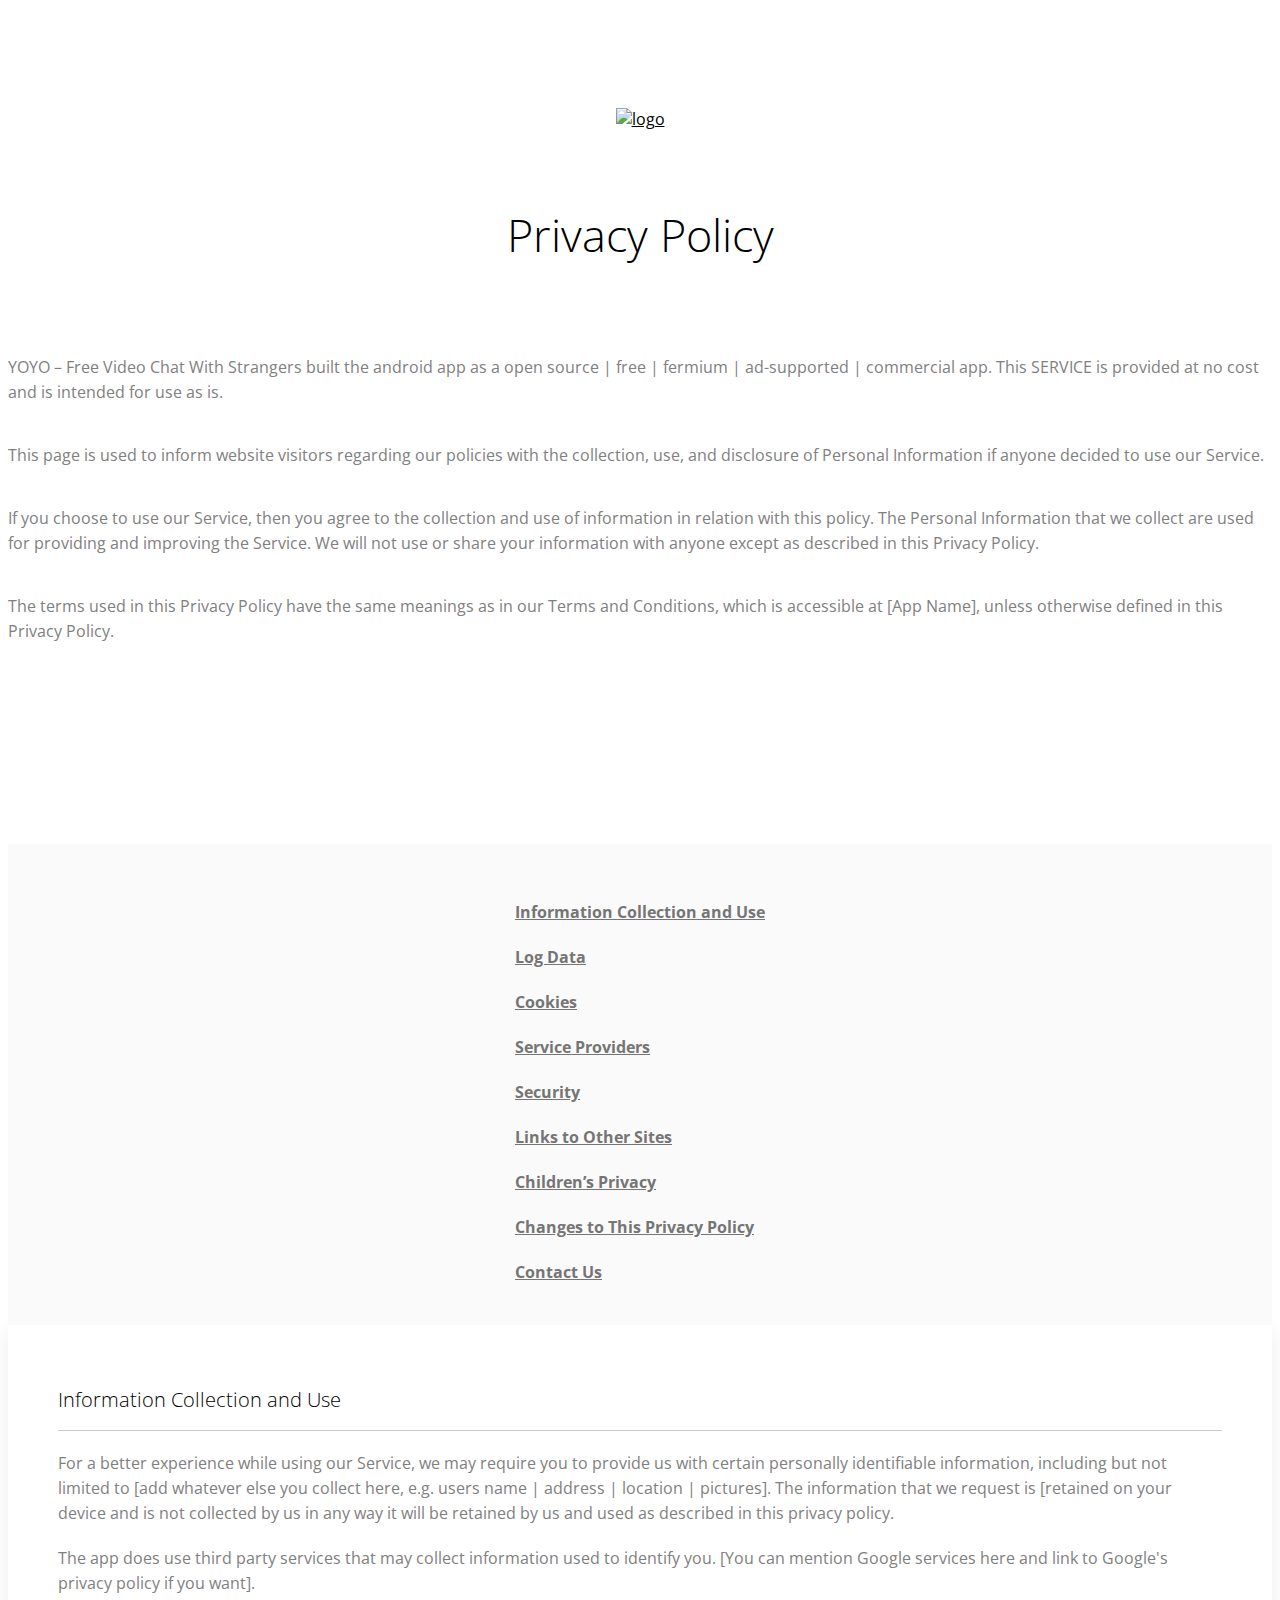
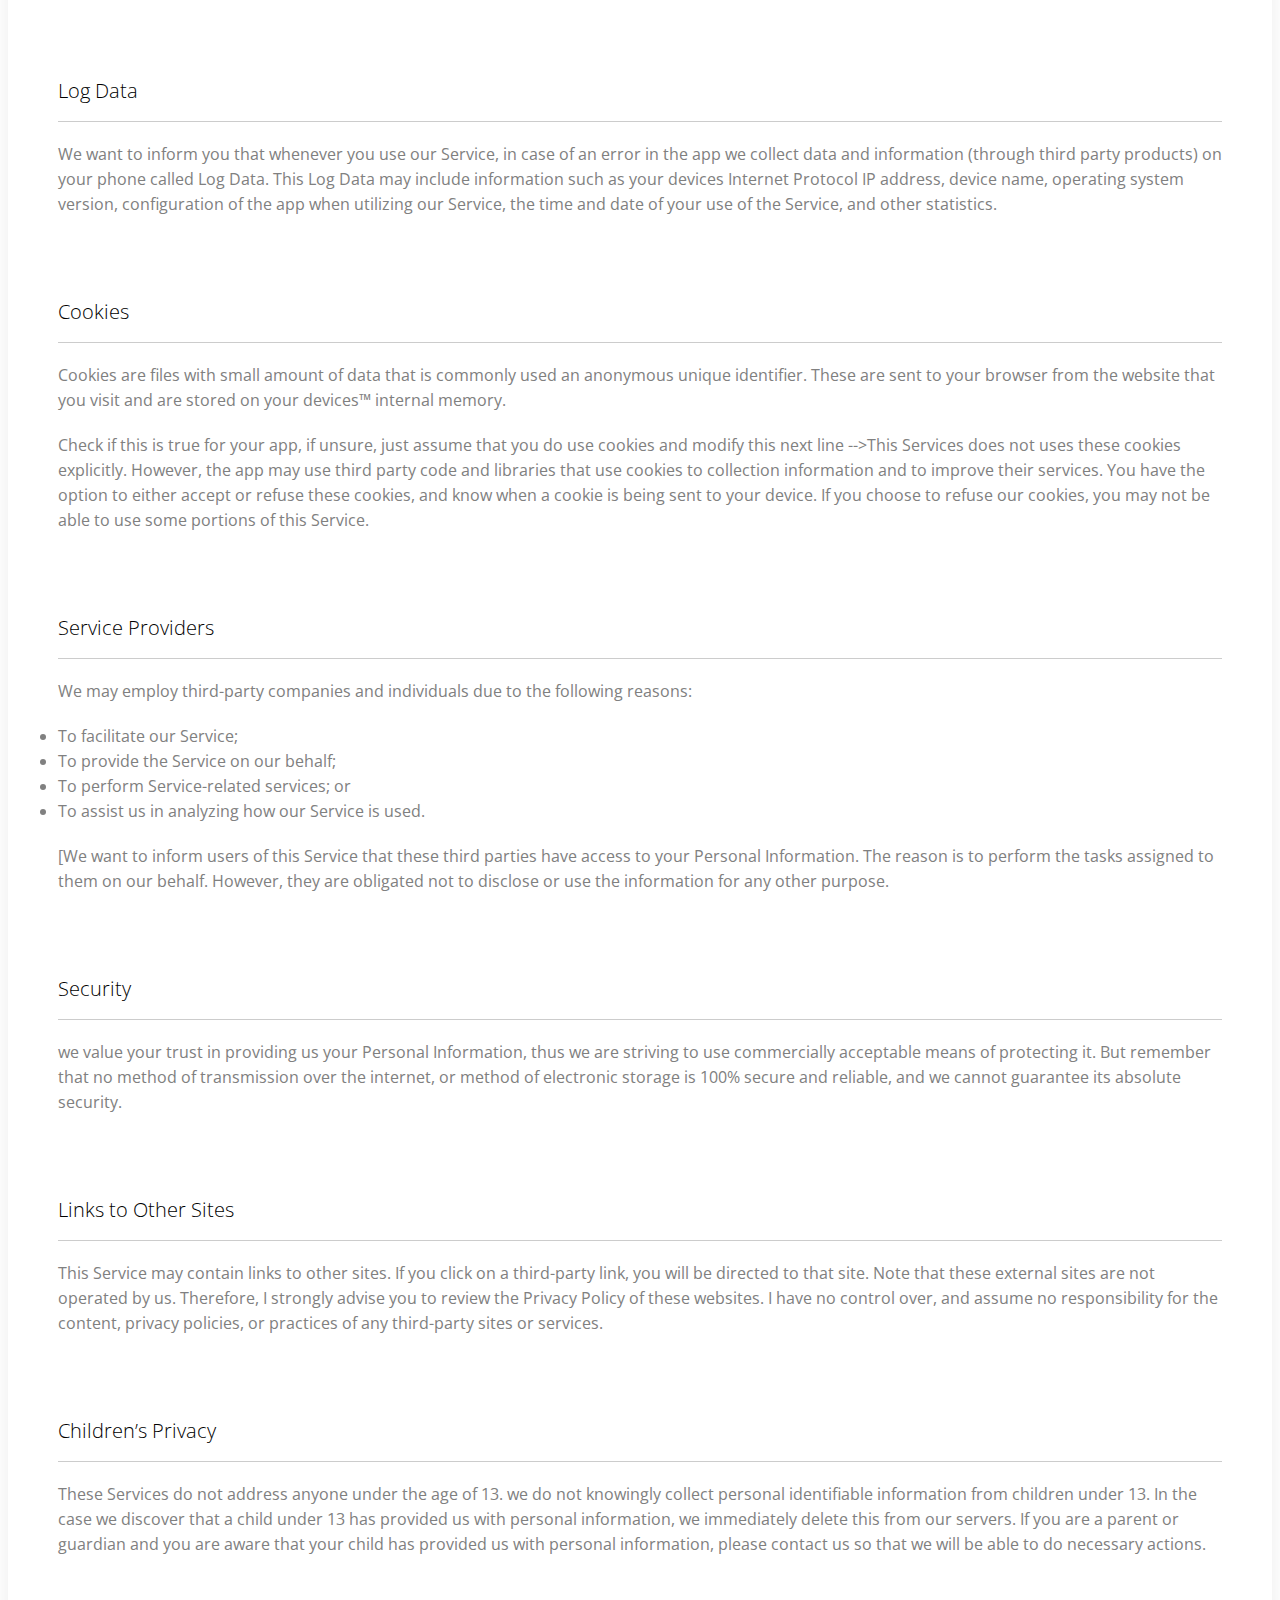
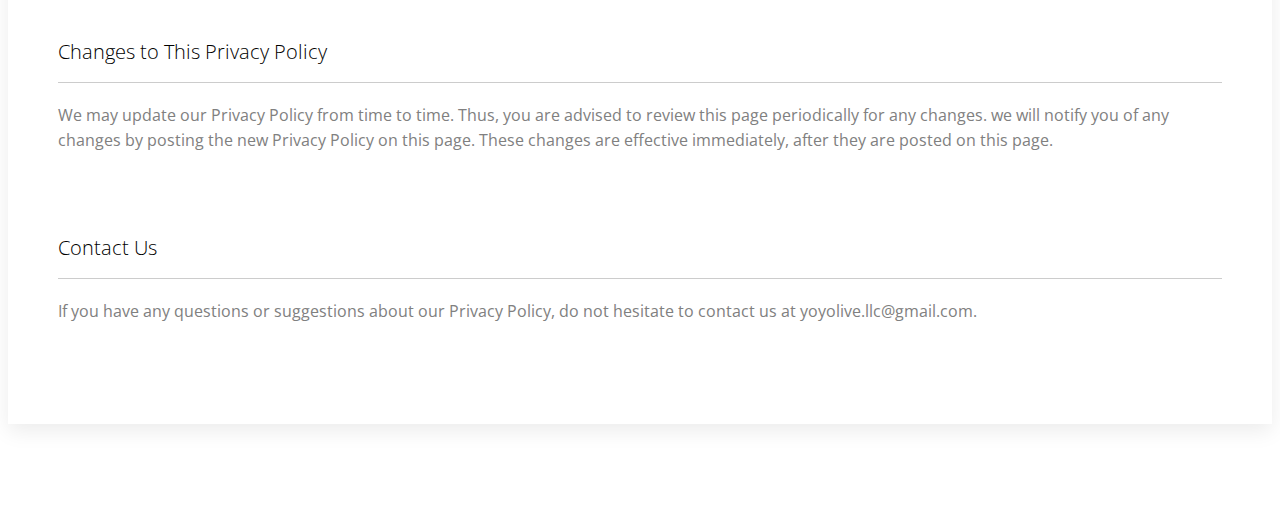
==== commit 67f72227: "Update privacy-policy.html" ====
--- a/privacy-policy.html
+++ b/privacy-policy.html
@@ -1,5 +1,5 @@
-<!-- 
-THEME: Live Talk – Free Video Chat With Strangers
+<!--
+THEME: YOYO – Free Video Chat With Strangers
 VERSION: 1.0.0
 AUTHOR: Themefisher
 
@@ -18,32 +18,32 @@
 <html lang="en">
 <head>
 
-  <!-- Basic Page Needs
-  ================================================== -->
-  <meta charset="utf-8">
-  <title>Live Talk – Free Video Chat With Strangers</title>
-
-  <!-- Mobile Specific Metas
-  ================================================== -->
-  <meta http-equiv="X-UA-Compatible" content="IE=edge">
-  <meta name="description" content="Live Talk – Free Video Chat With Strangers">
-  <meta name="viewport" content="width=device-width, initial-scale=1.0, maximum-scale=5.0">
-  <meta name="author" content="Livetalk LLC.">
-  <meta name="generator" content="Live Talk – Free Video Chat With Strangers">
-
-  <!-- Favicon -->
-  <link rel="shortcut icon" type="image/x-icon" href="images/logo_white.png" />
-  
-  <!-- PLUGINS CSS STYLE -->
-  <link rel="stylesheet" href="plugins/bootstrap/bootstrap.min.css">
-  <link rel="stylesheet" href="plugins/themify-icons/themify-icons.css">
-  <link rel="stylesheet" href="plugins/slick/slick.css">
-  <link rel="stylesheet" href="plugins/slick/slick-theme.css">
-  <link rel="stylesheet" href="plugins/fancybox/jquery.fancybox.min.css">
-  <link rel="stylesheet" href="plugins/aos/aos.css">
-
-  <!-- CUSTOM CSS -->
-  <link href="css/style.css" rel="stylesheet">
+    <!-- Basic Page Needs
+    ================================================== -->
+    <meta charset="utf-8">
+    <title> YOYO – Free Video Chat With Strangers</title>
+
+    <!-- Mobile Specific Metas
+    ================================================== -->
+    <meta http-equiv="X-UA-Compatible" content="IE=edge">
+    <meta name="description" content="YOYO – Free Video Chat With Strangers">
+    <meta name="viewport" content="width=device-width, initial-scale=1.0, maximum-scale=5.0">
+    <meta name="author" content="YOYO Live LLC.">
+    <meta name="generator" content="YOYO – Free Video Chat With Strangers">
+
+    <!-- Favicon -->
+    <link rel="shortcut icon" type="image/x-icon" href="images/logo_white.png" />
+
+    <!-- PLUGINS CSS STYLE -->
+    <link rel="stylesheet" href="plugins/bootstrap/bootstrap.min.css">
+    <link rel="stylesheet" href="plugins/themify-icons/themify-icons.css">
+    <link rel="stylesheet" href="plugins/slick/slick.css">
+    <link rel="stylesheet" href="plugins/slick/slick-theme.css">
+    <link rel="stylesheet" href="plugins/fancybox/jquery.fancybox.min.css">
+    <link rel="stylesheet" href="plugins/aos/aos.css">
+
+    <!-- CUSTOM CSS -->
+    <link href="css/style.css" rel="stylesheet">
 
 </head>
 
@@ -54,29 +54,29 @@
 =================================-->
 
 <section class="section page-title">
-	<div class="container">
-		<div class="row">
-			<div class="col-sm-12 m-auto">
+    <div class="container">
+        <div class="row">
+            <div class="col-sm-12 m-auto">
                 <div class="logo">
                     <a href="index.html"><img src="images/logo.png" alt="logo"></a>
                 </div>
                 <br>
                 <br>
-				<!-- Page Title -->
-				<h1>Privacy Policy</h1>
-				<!-- Page Description -->
-                <br>
-                <br>
-				<p align="left">Live Talk – Free Video Chat With Strangers built the android app as a open source | free | fermium | ad-supported | commercial app. This SERVICE is provided at no cost and is intended for use as is.</p>
+                <!-- Page Title -->
+                <h1>Privacy Policy</h1>
+                <!-- Page Description -->
+                <br>
+                <br>
+                <p align="left">YOYO – Free Video Chat With Strangers built the android app as a open source | free | fermium | ad-supported | commercial app. This SERVICE is provided at no cost and is intended for use as is.</p>
                 <br>
                 <p align="left">This page is used to inform website visitors regarding our policies with the collection, use, and disclosure of Personal Information if anyone decided to use our Service.</p>
                 <br>
                 <p align="left">If you choose to use our Service, then you agree to the collection and use of information in relation with this policy. The Personal Information that we collect are used for providing and improving the Service. We will not use or share your information with anyone except as described in this Privacy Policy.</p>
                 <br>
                 <p align="left">The terms used in this Privacy Policy have the same meanings as in our Terms and Conditions, which is accessible at [App Name], unless otherwise defined in this Privacy Policy.</p>
-			</div>
-		</div>
-	</div>
+            </div>
+        </div>
+    </div>
 </section>
 
 <!--====  End of Page Title  ====-->
@@ -86,118 +86,118 @@
 =            Privacy Policy            =
 =====================================-->
 <section class="privacy section pt-0">
-	<div class="container">
-		<div class="row">
-			<div class="col-lg-4">
-				<nav class="privacy-nav">
-					<ul>
-						<li><a class="nav-link scrollTo" href="#Information Collection and Use" class="scrollTo"> Information Collection and Use</a></li>
-						<li><a class="nav-link scrollTo" href="#Log Data" class="scrollTo"> Log Data</a></li>
-						<li><a class="nav-link scrollTo" href="#Cookies" class="scrollTo"> Cookies</a></li>
-						<li><a class="nav-link scrollTo" href="#Service Providers" class="scrollTo"> Service Providers</a></li>
-						<li><a class="nav-link scrollTo" href="#Security" class="scrollTo"> Security</a></li>
-						<li><a class="nav-link scrollTo" href="#Links to Other Sites" class="scrollTo"> Links to Other Sites</a></li>
-						<li><a class="nav-link scrollTo" href="#Children’s Privacy" class="scrollTo"> Children’s Privacy</a></li>
-						<li><a class="nav-link scrollTo" href="#Changes to This Privacy Policy" class="scrollTo"> Changes to This Privacy Policy</a></li>
-						<li><a class="nav-link scrollTo" href="#Contact Us" class="scrollTo"> Contact Us</a></li>
-					</ul>
-				</nav>
-			</div>
-			<div class="col-lg-8">
-				<div class="block">
-					<!-- User License -->
-					<div id="Information Collection and Use" class="policy-item">
-						<div class="title">
-							<h3>Information Collection and Use</h3>
-						</div>
-						<div class="policy-details">
-							<p>For a better experience while using our Service, we may require you to provide us with certain personally identifiable information, including but not limited to [add whatever else you collect here, e.g. users name | address | location | pictures]. The information that we request is [retained on your device and is not collected by us in any way it will be retained by us and used as described in this privacy policy.</p>
-							<p>The app does use third party services that may collect information used to identify you. [You can mention Google services here and link to Google's privacy policy if you want]. </p>
-						</div>
-					</div>
-					<!-- Disclaimer -->
-					<div id="Log Data" class="policy-item">
-						<div class="title">
-							<h3>Log Data</h3>
-						</div>
-						<div class="policy-details">
-							<p>We want to inform you that whenever you use our Service, in case of an error in the app we collect data and information (through third party products) on your phone called Log Data. This Log Data may include information such as your devices Internet Protocol IP address, device name, operating system version, configuration of the app when utilizing our Service, the time and date of your use of the Service, and other statistics.</p>
-						</div>
-					</div>
-					<!-- Limitations -->
-					<div id="Cookies" class="policy-item">
-						<div class="title">
-							<h3>Cookies</h3>
-						</div>
-						<div class="policy-details">
-							<p>Cookies are files with small amount of data that is commonly used an anonymous unique identifier. These are sent to your browser from the website that you visit and are stored on your devices™ internal memory.</p>
-							<p>Check if this is true for your app, if unsure, just assume that you do use cookies and modify this next line -->This Services does not uses these cookies explicitly. However, the app may use third party code and libraries that use cookies to collection information and to improve their services. You have the option to either accept or refuse these cookies, and know when a cookie is being sent to your device. If you choose to refuse our cookies, you may not be able to use some portions of this Service.</p>
-						</div>
-					</div>
-					<!-- Governing Law -->
-					<div id="Service Providers" class="policy-item">
-						<div class="title">
-							<h3>Service Providers</h3>
-						</div>
-						<div class="policy-details">
-							<p>We may employ third-party companies and individuals due to the following reasons:</p>
-							<li>To facilitate our Service;</li>
-							<li>To provide the Service on our behalf;</li>
-							<li>To perform Service-related services; or</li>
-							<li>To assist us in analyzing how our Service is used.</li>
+    <div class="container">
+        <div class="row">
+            <div class="col-lg-4">
+                <nav class="privacy-nav">
+                    <ul>
+                        <li><a class="nav-link scrollTo" href="#Information Collection and Use" class="scrollTo"> Information Collection and Use</a></li>
+                        <li><a class="nav-link scrollTo" href="#Log Data" class="scrollTo"> Log Data</a></li>
+                        <li><a class="nav-link scrollTo" href="#Cookies" class="scrollTo"> Cookies</a></li>
+                        <li><a class="nav-link scrollTo" href="#Service Providers" class="scrollTo"> Service Providers</a></li>
+                        <li><a class="nav-link scrollTo" href="#Security" class="scrollTo"> Security</a></li>
+                        <li><a class="nav-link scrollTo" href="#Links to Other Sites" class="scrollTo"> Links to Other Sites</a></li>
+                        <li><a class="nav-link scrollTo" href="#Children’s Privacy" class="scrollTo"> Children’s Privacy</a></li>
+                        <li><a class="nav-link scrollTo" href="#Changes to This Privacy Policy" class="scrollTo"> Changes to This Privacy Policy</a></li>
+                        <li><a class="nav-link scrollTo" href="#Contact Us" class="scrollTo"> Contact Us</a></li>
+                    </ul>
+                </nav>
+            </div>
+            <div class="col-lg-8">
+                <div class="block">
+                    <!-- User License -->
+                    <div id="Information Collection and Use" class="policy-item">
+                        <div class="title">
+                            <h3>Information Collection and Use</h3>
+                        </div>
+                        <div class="policy-details">
+                            <p>For a better experience while using our Service, we may require you to provide us with certain personally identifiable information, including but not limited to [add whatever else you collect here, e.g. users name | address | location | pictures]. The information that we request is [retained on your device and is not collected by us in any way it will be retained by us and used as described in this privacy policy.</p>
+                            <p>The app does use third party services that may collect information used to identify you. [You can mention Google services here and link to Google's privacy policy if you want]. </p>
+                        </div>
+                    </div>
+                    <!-- Disclaimer -->
+                    <div id="Log Data" class="policy-item">
+                        <div class="title">
+                            <h3>Log Data</h3>
+                        </div>
+                        <div class="policy-details">
+                            <p>We want to inform you that whenever you use our Service, in case of an error in the app we collect data and information (through third party products) on your phone called Log Data. This Log Data may include information such as your devices Internet Protocol IP address, device name, operating system version, configuration of the app when utilizing our Service, the time and date of your use of the Service, and other statistics.</p>
+                        </div>
+                    </div>
+                    <!-- Limitations -->
+                    <div id="Cookies" class="policy-item">
+                        <div class="title">
+                            <h3>Cookies</h3>
+                        </div>
+                        <div class="policy-details">
+                            <p>Cookies are files with small amount of data that is commonly used an anonymous unique identifier. These are sent to your browser from the website that you visit and are stored on your devices™ internal memory.</p>
+                            <p>Check if this is true for your app, if unsure, just assume that you do use cookies and modify this next line -->This Services does not uses these cookies explicitly. However, the app may use third party code and libraries that use cookies to collection information and to improve their services. You have the option to either accept or refuse these cookies, and know when a cookie is being sent to your device. If you choose to refuse our cookies, you may not be able to use some portions of this Service.</p>
+                        </div>
+                    </div>
+                    <!-- Governing Law -->
+                    <div id="Service Providers" class="policy-item">
+                        <div class="title">
+                            <h3>Service Providers</h3>
+                        </div>
+                        <div class="policy-details">
+                            <p>We may employ third-party companies and individuals due to the following reasons:</p>
+                            <li>To facilitate our Service;</li>
+                            <li>To provide the Service on our behalf;</li>
+                            <li>To perform Service-related services; or</li>
+                            <li>To assist us in analyzing how our Service is used.</li>
                             <p></p>
-							<p>[We want to inform users of this Service that these third parties have access to your Personal Information. The reason is to perform the tasks assigned to them on our behalf. However, they are obligated not to disclose or use the information for any other purpose.</p>
-						</div>
-					</div>
-					<!-- Governing Law -->
-					<div id="Security" class="policy-item">
-						<div class="title">
-							<h3>Security</h3>
-						</div>
-						<div class="policy-details">
-							<p>we value your trust in providing us your Personal Information, thus we are striving to use commercially acceptable means of protecting it. But remember that no method of transmission over the internet, or method of electronic storage is 100% secure and reliable, and we cannot guarantee its absolute security.</p>
-						</div>
-					</div>
-					<!-- Governing Law -->
-					<div id="Links to Other Sites" class="policy-item">
-						<div class="title">
-							<h3>Links to Other Sites</h3>
-						</div>
-						<div class="policy-details">
-							<p>This Service may contain links to other sites. If you click on a third-party link, you will be directed to that site. Note that these external sites are not operated by us. Therefore, I strongly advise you to review the Privacy Policy of these websites. I have no control over, and assume no responsibility for the content, privacy policies, or practices of any third-party sites or services.</p>
-						</div>
-					</div>
-					<!-- Governing Law -->
-					<div id="Children’s Privacy" class="policy-item">
-						<div class="title">
-							<h3>Children’s Privacy</h3>
-						</div>
-						<div class="policy-details">
-							<p>These Services do not address anyone under the age of 13. we do not knowingly collect personal identifiable information from children under 13. In the case we discover that a child under 13 has provided us with personal information, we immediately delete this from our servers. If you are a parent or guardian and you are aware that your child has provided us with personal information, please contact us so that we will be able to do necessary actions.</p>
-						</div>
-					</div>
-					<!-- Governing Law -->
-					<div id="Changes to This Privacy Policy" class="policy-item">
-						<div class="title">
-							<h3>Changes to This Privacy Policy</h3>
-						</div>
-						<div class="policy-details">
+                            <p>[We want to inform users of this Service that these third parties have access to your Personal Information. The reason is to perform the tasks assigned to them on our behalf. However, they are obligated not to disclose or use the information for any other purpose.</p>
+                        </div>
+                    </div>
+                    <!-- Governing Law -->
+                    <div id="Security" class="policy-item">
+                        <div class="title">
+                            <h3>Security</h3>
+                        </div>
+                        <div class="policy-details">
+                            <p>we value your trust in providing us your Personal Information, thus we are striving to use commercially acceptable means of protecting it. But remember that no method of transmission over the internet, or method of electronic storage is 100% secure and reliable, and we cannot guarantee its absolute security.</p>
+                        </div>
+                    </div>
+                    <!-- Governing Law -->
+                    <div id="Links to Other Sites" class="policy-item">
+                        <div class="title">
+                            <h3>Links to Other Sites</h3>
+                        </div>
+                        <div class="policy-details">
+                            <p>This Service may contain links to other sites. If you click on a third-party link, you will be directed to that site. Note that these external sites are not operated by us. Therefore, I strongly advise you to review the Privacy Policy of these websites. I have no control over, and assume no responsibility for the content, privacy policies, or practices of any third-party sites or services.</p>
+                        </div>
+                    </div>
+                    <!-- Governing Law -->
+                    <div id="Children’s Privacy" class="policy-item">
+                        <div class="title">
+                            <h3>Children’s Privacy</h3>
+                        </div>
+                        <div class="policy-details">
+                            <p>These Services do not address anyone under the age of 13. we do not knowingly collect personal identifiable information from children under 13. In the case we discover that a child under 13 has provided us with personal information, we immediately delete this from our servers. If you are a parent or guardian and you are aware that your child has provided us with personal information, please contact us so that we will be able to do necessary actions.</p>
+                        </div>
+                    </div>
+                    <!-- Governing Law -->
+                    <div id="Changes to This Privacy Policy" class="policy-item">
+                        <div class="title">
+                            <h3>Changes to This Privacy Policy</h3>
+                        </div>
+                        <div class="policy-details">
                             <p>We may update our Privacy Policy from time to time. Thus, you are advised to review this page periodically for any changes. we will notify you of any changes by posting the new Privacy Policy on this page. These changes are effective immediately, after they are posted on this page.</p>
-						</div>
-					</div>
-					<!-- Governing Law -->
-					<div id="Contact Us" class="policy-item">
-						<div class="title">
-							<h3>Contact Us</h3>
-						</div>
-						<div class="policy-details">
-							<p>If you have any questions or suggestions about our Privacy Policy, do not hesitate to contact us at livetalk.llc@gmail.com.</p>
-						</div>
-					</div>
-				</div>
-			</div>
-		</div>
-	</div>
+                        </div>
+                    </div>
+                    <!-- Governing Law -->
+                    <div id="Contact Us" class="policy-item">
+                        <div class="title">
+                            <h3>Contact Us</h3>
+                        </div>
+                        <div class="policy-details">
+                            <p>If you have any questions or suggestions about our Privacy Policy, do not hesitate to contact us at yoyolive.llc@gmail.com.</p>
+                        </div>
+                    </div>
+                </div>
+            </div>
+        </div>
+    </div>
 </section>
 <!--====  End of Privacy Policy  ====-->
 
@@ -205,23 +205,23 @@
 =            Footer            =
 =============================-->
 
-  <!-- To Top -->
-  <div class="scroll-top-to">
+<!-- To Top -->
+<div class="scroll-top-to">
     <i class="ti-angle-up"></i>
-  </div>
-  
-  <!-- JAVASCRIPTS -->
-  <script src="plugins/jquery/jquery.min.js"></script>
-  <script src="plugins/bootstrap/bootstrap.min.js"></script>
-  <script src="plugins/slick/slick.min.js"></script>
-  <script src="plugins/fancybox/jquery.fancybox.min.js"></script>
-  <script src="plugins/syotimer/jquery.syotimer.min.js"></script>
-  <script src="plugins/aos/aos.js"></script>
-  <!-- google map -->
-  <script src="https://maps.googleapis.com/maps/api/js?key=AIzaSyAgeuuDfRlweIs7D6uo4wdIHVvJ0LonQ6g"></script>
-  <script src="plugins/google-map/gmap.js"></script>
-  
-  <script src="js/script.js"></script>
+</div>
+
+<!-- JAVASCRIPTS -->
+<script src="plugins/jquery/jquery.min.js"></script>
+<script src="plugins/bootstrap/bootstrap.min.js"></script>
+<script src="plugins/slick/slick.min.js"></script>
+<script src="plugins/fancybox/jquery.fancybox.min.js"></script>
+<script src="plugins/syotimer/jquery.syotimer.min.js"></script>
+<script src="plugins/aos/aos.js"></script>
+<!-- google map -->
+<script src="https://maps.googleapis.com/maps/api/js?key=AIzaSyAgeuuDfRlweIs7D6uo4wdIHVvJ0LonQ6g"></script>
+<script src="plugins/google-map/gmap.js"></script>
+
+<script src="js/script.js"></script>
 </body>
 
-</html>+</html>
